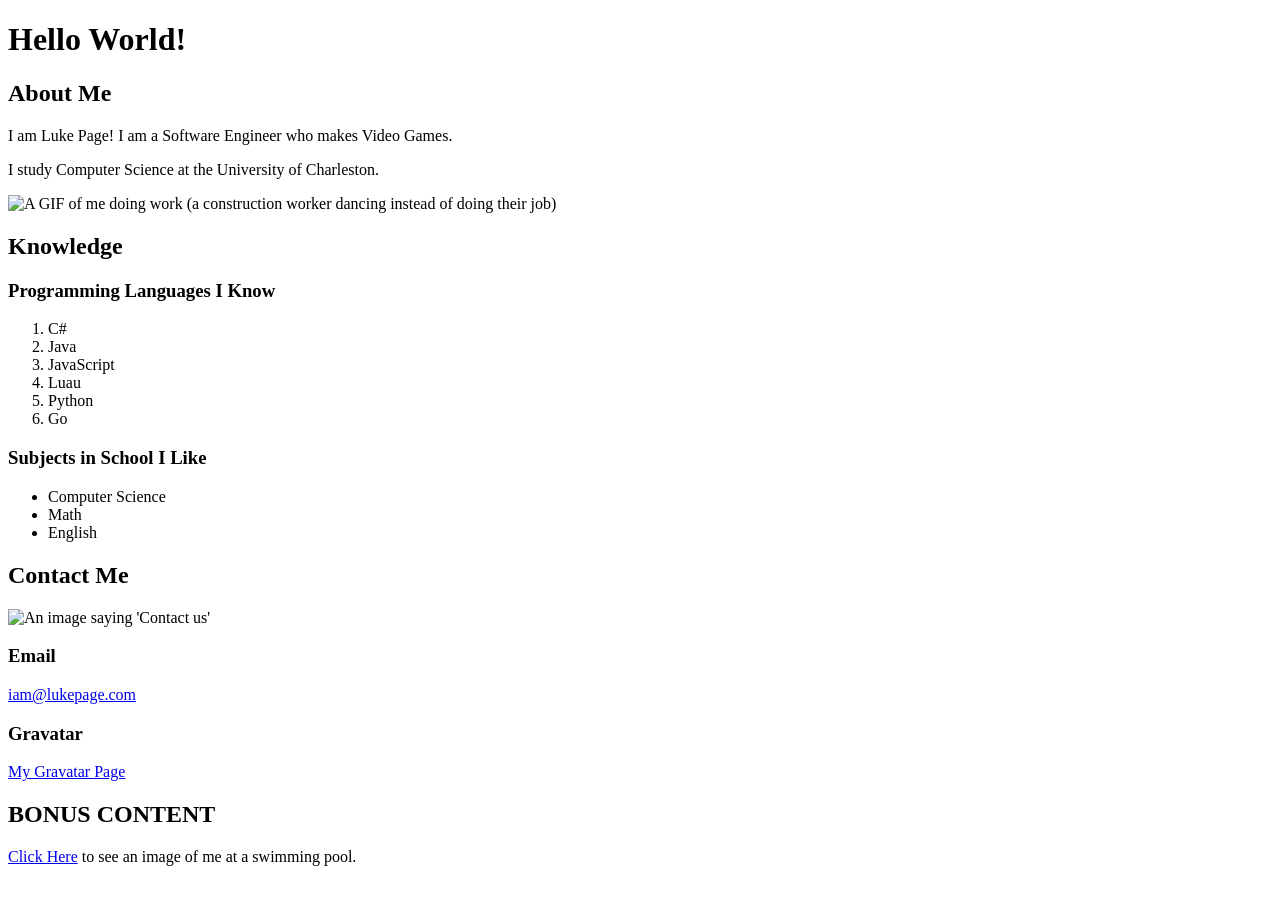
==== index.html @ fbe7ee09 "Initial commit" ====
<!DOCTYPE html>
<html>
<head>
    <meta charset="UTF-8">
    <title>Luke Page's About Me</title>
</head>
<body>
    <h1>Hello World!</h1>
    <h2>About Me</h2>
    <p>I am Luke Page! I am a Software Engineer who makes Video Games.</p>
    <p>I study Computer Science at the University of Charleston.</p>
    <img src="https://lukepage.com/media/lazy.gif" alt="A GIF of me doing work (a construction worker dancing instead of doing their job)" />
    <h2>Knowledge</h2>
    <h3>Programming Languages I Know</h3>
    <ol>
        <li>C#</li>
        <li>Java</li>
        <li>JavaScript</li>
        <li>Luau</li>
        <li>Python</li>
        <li>Go</li>
    </ol>
    <h3>Subjects in School I Like</h3>
    <ul>
        <li>Computer Science</li>
        <li>Math</li>
        <li>English</li>
    </ul>
    <h2>Contact Me</h2>
    <img src="https://static.vecteezy.com/system/resources/previews/047/128/512/non_2x/communication-and-contact-us-or-customer-support-hotline-people-connect-hand-using-a-laptop-and-touching-on-virtual-screen-contact-icons-email-and-address-live-chat-with-internet-wifi-photo.jpg" alt="An image saying 'Contact us'" />
    <h3>Email</h3>
    <a href="mailto:iam@lukepage,com">iam@lukepage.com</a>
    <h3>Gravatar</h3>
    <a href="https://gravatar.com/dreamlandversatilee88d850bbf">My Gravatar Page</a>
    <h2>BONUS CONTENT</h2>
    <a href="./IMG_5463.JPG">Click Here</a>
    <a> to see an image of me at a swimming pool.</a>
</body>
</html>
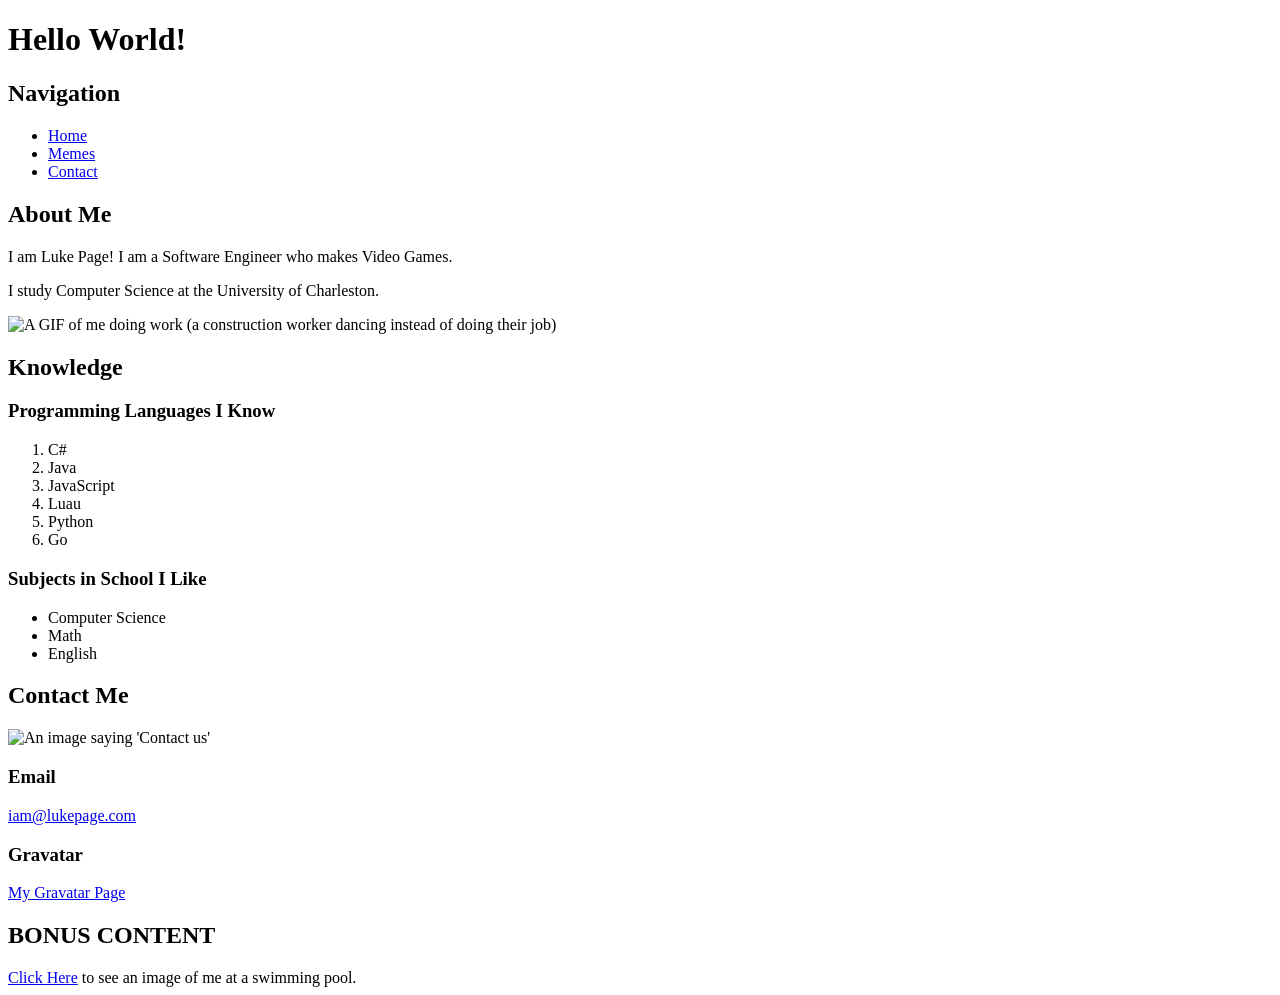
==== commit 6e2709fb: "week2" ====
--- a/index.html
+++ b/index.html
@@ -6,6 +6,12 @@
 </head>
 <body>
     <h1>Hello World!</h1>
+    <h2>Navigation</h2>
+    <ul>
+        <li><a href="index.html">Home</a></li>
+        <li><a href="memes.html">Memes</a></li>
+        <li><a href="contact.html">Contact</a></li>
+    </ul>
     <h2>About Me</h2>
     <p>I am Luke Page! I am a Software Engineer who makes Video Games.</p>
     <p>I study Computer Science at the University of Charleston.</p>
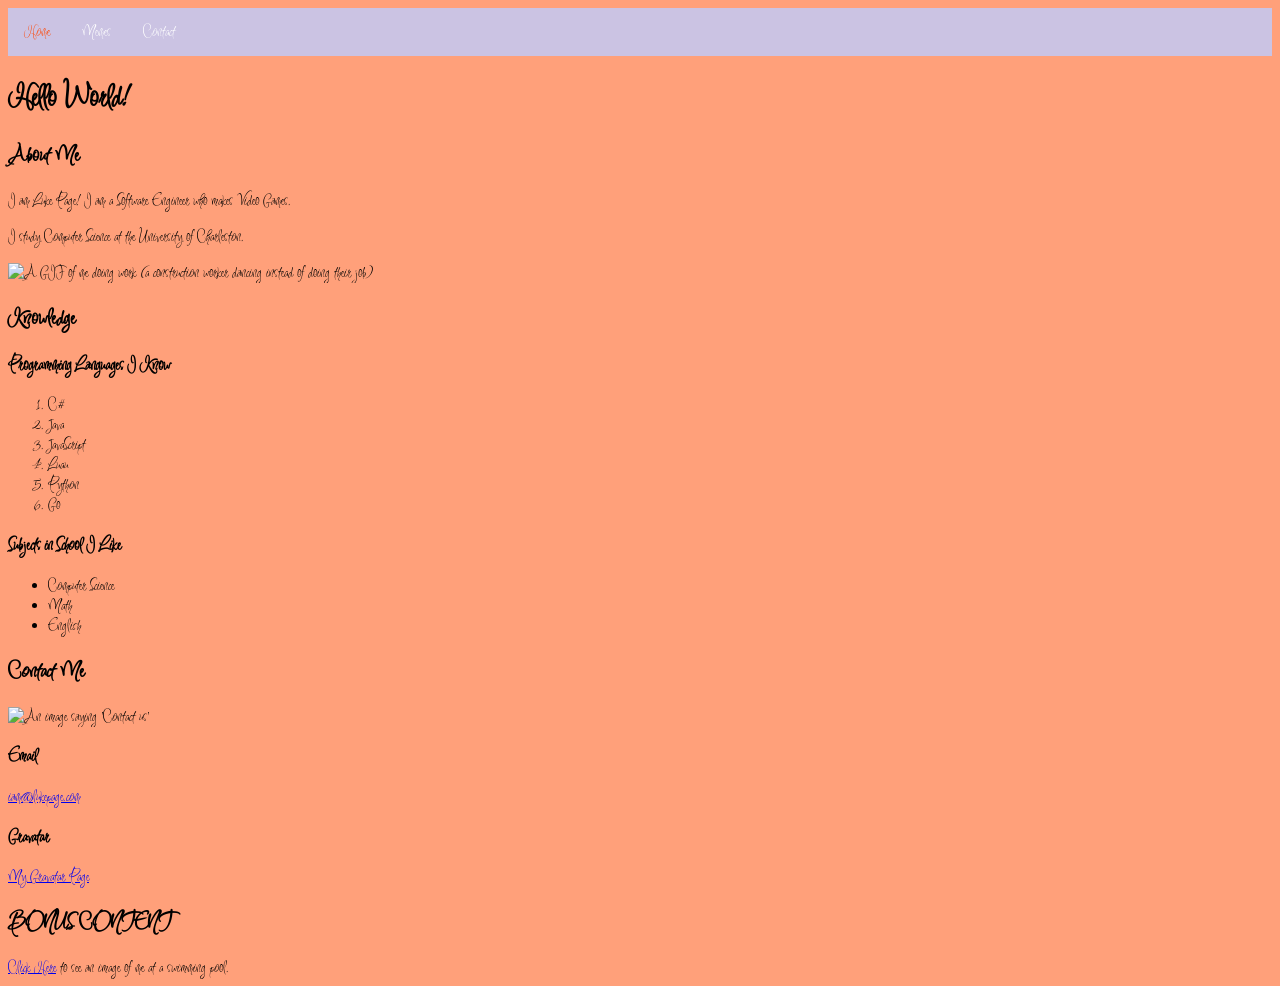
==== commit 2f82d696: "css" ====
--- a/index.html
+++ b/index.html
@@ -3,15 +3,15 @@
 <head>
     <meta charset="UTF-8">
     <title>Luke Page's About Me</title>
+    <link rel="stylesheet" href="style.css">
+    <ul class="navbar">
+        <li><a href="index.html" class="selected-navbar">Home</a></li>
+        <li><a href="memes.html">Memes</a></li>
+        <li><a href="contact.html">Contact</a></li>
+    </ul>
 </head>
 <body>
     <h1>Hello World!</h1>
-    <h2>Navigation</h2>
-    <ul>
-        <li><a href="index.html">Home</a></li>
-        <li><a href="memes.html">Memes</a></li>
-        <li><a href="contact.html">Contact</a></li>
-    </ul>
     <h2>About Me</h2>
     <p>I am Luke Page! I am a Software Engineer who makes Video Games.</p>
     <p>I study Computer Science at the University of Charleston.</p>
@@ -33,7 +33,7 @@
         <li>English</li>
     </ul>
     <h2>Contact Me</h2>
-    <img src="https://static.vecteezy.com/system/resources/previews/047/128/512/non_2x/communication-and-contact-us-or-customer-support-hotline-people-connect-hand-using-a-laptop-and-touching-on-virtual-screen-contact-icons-email-and-address-live-chat-with-internet-wifi-photo.jpg" alt="An image saying 'Contact us'" />
+    <img src="https://static.vecteezy.com/system/resources/previews/047/128/512/non_2x/communication-and-contact-us-or-customer-support-hotline-people-connect-hand-using-a-laptop-and-touching-on-virtual-screen-contact-icons-email-and-address-live-chat-with-internet-wifi-photo.jpg" class="big-img" alt="An image saying 'Contact us'" />
     <h3>Email</h3>
     <a href="mailto:iam@lukepage,com">iam@lukepage.com</a>
     <h3>Gravatar</h3>
--- a/style.css
+++ b/style.css
@@ -0,0 +1,42 @@
+@import url('https://fonts.googleapis.com/css2?family=Inspiration&display=swap');
+
+* {
+    font-family: "Inspiration", cursive;
+}
+
+body {
+    background-color:lightsalmon;
+}
+
+.navbar {
+    list-style-type: none;
+    margin: 0;
+    padding: 0;
+    border: 0;
+    overflow: hidden;
+    background-color: #CBC3E3;
+}
+
+.navbar li {
+  float: left;
+}
+
+.navbar li a {
+  display: block;
+  color: white;
+  text-align: center;
+  padding: 14px 16px;
+  text-decoration: none;
+}
+
+.navbar li a:hover {
+  background-color: #111111;
+}
+
+.selected-navbar {
+    color: orangered !important
+}
+
+.big-img {
+    max-width: 200px;
+}
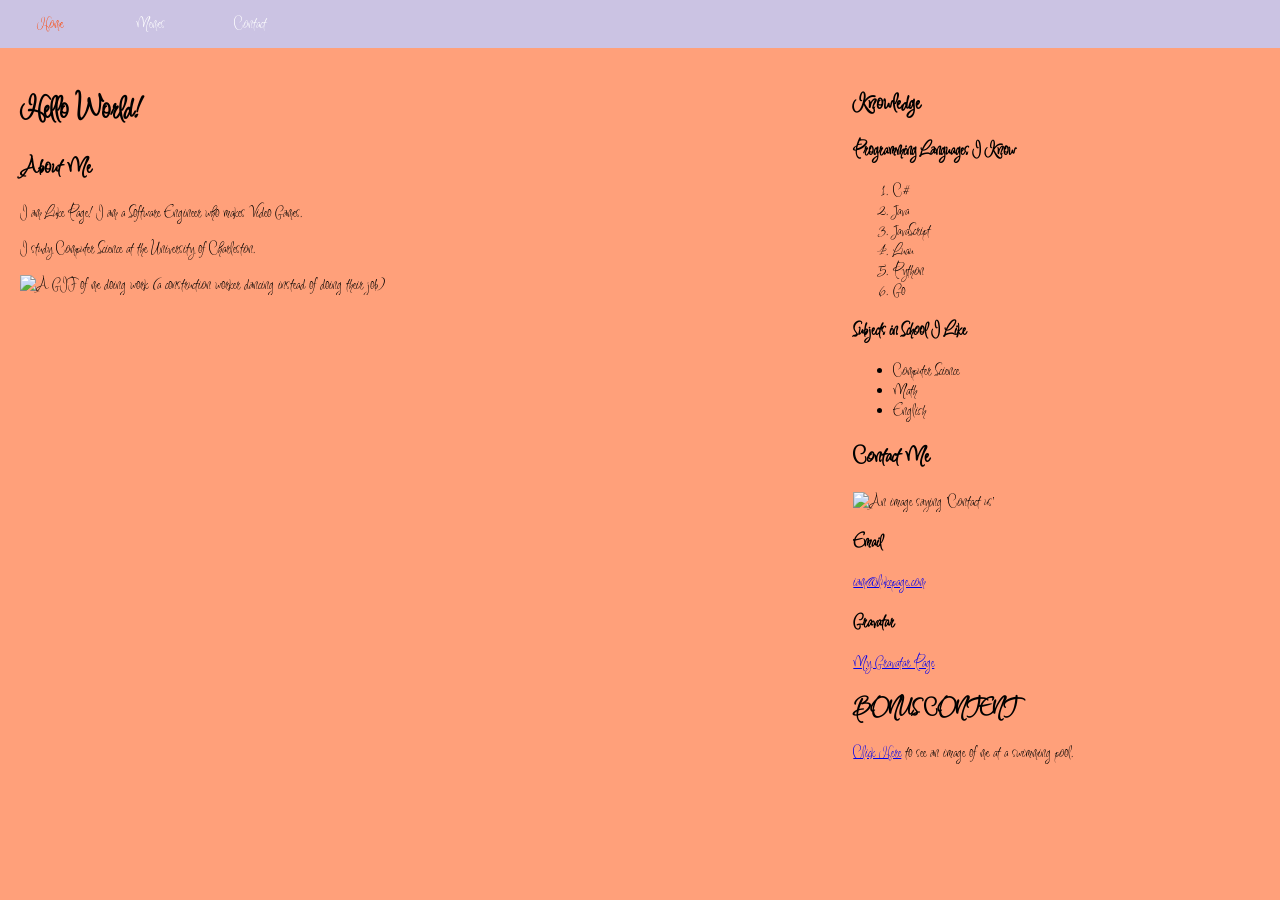
==== commit 1b80df0b: "responsive mobile and tablet" ====
--- a/index.html
+++ b/index.html
@@ -4,42 +4,55 @@
     <meta charset="UTF-8">
     <title>Luke Page's About Me</title>
     <link rel="stylesheet" href="style.css">
+    <!--might actually want to report the window size-->
+    <meta name="viewport" content="width=device-width, initial-scale=1.0">
+</head>
+<body>
+    <input type="checkbox" id="nav-toggle" class="nav-toggle">
+    <!--look at this cool text i found ☰☰☰☰☰☰☰☰☰☰-->
+    <label for="nav-toggle" class="hamburger">☰ Menu</label>
     <ul class="navbar">
         <li><a href="index.html" class="selected-navbar">Home</a></li>
         <li><a href="memes.html">Memes</a></li>
         <li><a href="contact.html">Contact</a></li>
     </ul>
-</head>
-<body>
-    <h1>Hello World!</h1>
-    <h2>About Me</h2>
-    <p>I am Luke Page! I am a Software Engineer who makes Video Games.</p>
-    <p>I study Computer Science at the University of Charleston.</p>
-    <img src="https://lukepage.com/media/lazy.gif" alt="A GIF of me doing work (a construction worker dancing instead of doing their job)" />
-    <h2>Knowledge</h2>
-    <h3>Programming Languages I Know</h3>
-    <ol>
-        <li>C#</li>
-        <li>Java</li>
-        <li>JavaScript</li>
-        <li>Luau</li>
-        <li>Python</li>
-        <li>Go</li>
-    </ol>
-    <h3>Subjects in School I Like</h3>
-    <ul>
-        <li>Computer Science</li>
-        <li>Math</li>
-        <li>English</li>
-    </ul>
-    <h2>Contact Me</h2>
-    <img src="https://static.vecteezy.com/system/resources/previews/047/128/512/non_2x/communication-and-contact-us-or-customer-support-hotline-people-connect-hand-using-a-laptop-and-touching-on-virtual-screen-contact-icons-email-and-address-live-chat-with-internet-wifi-photo.jpg" class="big-img" alt="An image saying 'Contact us'" />
-    <h3>Email</h3>
-    <a href="mailto:iam@lukepage,com">iam@lukepage.com</a>
-    <h3>Gravatar</h3>
-    <a href="https://gravatar.com/dreamlandversatilee88d850bbf">My Gravatar Page</a>
-    <h2>BONUS CONTENT</h2>
-    <a href="./IMG_5463.JPG">Click Here</a>
-    <a> to see an image of me at a swimming pool.</a>
+    <main class="grid-container">
+        <!--It's okay! divs are not scary and are used as containers for flow content!-->
+        <div>
+            <h1>Hello World!</h1>
+            <h2>About Me</h2>
+            <p>I am Luke Page! I am a Software Engineer who makes Video Games.</p>
+            <p>I study Computer Science at the University of Charleston.</p>
+            <img src="https://lukepage.com/media/lazy.gif" alt="A GIF of me doing work (a construction worker dancing instead of doing their job)" />
+        </div>
+
+        <div>
+            <h2>Knowledge</h2>
+            <h3>Programming Languages I Know</h3>
+            <ol>
+                <li>C#</li>
+                <li>Java</li>
+                <li>JavaScript</li>
+                <li>Luau</li>
+                <li>Python</li>
+                <li>Go</li>
+            </ol>
+            <h3>Subjects in School I Like</h3>
+            <ul>
+                <li>Computer Science</li>
+                <li>Math</li>
+                <li>English</li>
+            </ul>
+            <h2>Contact Me</h2>
+            <img src="https://static.vecteezy.com/system/resources/previews/047/128/512/non_2x/communication-and-contact-us-or-customer-support-hotline-people-connect-hand-using-a-laptop-and-touching-on-virtual-screen-contact-icons-email-and-address-live-chat-with-internet-wifi-photo.jpg" class="big-img" alt="An image saying 'Contact us'" />
+            <h3>Email</h3>
+            <a href="mailto:iam@lukepage,com">iam@lukepage.com</a>
+            <h3>Gravatar</h3>
+            <a href="https://gravatar.com/dreamlandversatilee88d850bbf">My Gravatar Page</a>
+            <h2>BONUS CONTENT</h2>
+            <a href="./IMG_5463.JPG">Click Here</a>
+            <a> to see an image of me at a swimming pool.</a>
+        </div>
+    </main>
 </body>
 </html>
--- a/style.css
+++ b/style.css
@@ -1,31 +1,39 @@
 @import url('https://fonts.googleapis.com/css2?family=Inspiration&display=swap');
 
+:root {
+  --bg-color: lightsalmon;
+  --nav-color: #CBC3E3;
+  --accent-color: orangered;
+}
+
 * {
-    font-family: "Inspiration", cursive;
+  box-sizing: border-box;
+  font-family: "Inspiration", cursive;
 }
 
 body {
-    background-color:lightsalmon;
+  background-color:var(--bg-color);
+  margin: 0;
 }
 
 .navbar {
-    list-style-type: none;
-    margin: 0;
-    padding: 0;
-    border: 0;
-    overflow: hidden;
-    background-color: #CBC3E3;
+  display: flex;
+  flex-wrap: wrap;
+  background-color: var(--nav-color);
+  padding: 0;
+  margin: 0;
+  list-style: none;
 }
 
 .navbar li {
-  float: left;
+  flex: 1 1 auto;
 }
 
-.navbar li a {
+.navbar a {
   display: block;
+  padding: 14px;
+  text-align: center;
   color: white;
-  text-align: center;
-  padding: 14px 16px;
   text-decoration: none;
 }
 
@@ -34,9 +42,72 @@
 }
 
 .selected-navbar {
-    color: orangered !important
+    color: var(--accent-color) !important
 }
 
-.big-img {
-    max-width: 200px;
+/*mobile stuff*/
+
+img, video {
+  max-width: 100%;
+  height: auto;
+  display: block;
+}
+
+.nav-toggle {
+  display: none;
+}
+
+.hamburger {
+  display: none;
+  padding: 14px;
+  background: var(--nav-color);
+  color: white;
+  cursor: pointer;
+}
+
+/*grid layouts*/
+
+.grid-container {
+  display: grid;
+  gap: 20px;
+  padding: 20px;
+}
+
+/*desktop has 2 columns*/
+@media (min-width: 900px) {
+  .grid-container {
+    grid-template-columns: 2fr 1fr;
+  }
+  .navbar {
+    /*keep items on the left*/
+    justify-content: flex-start;
+  }
+  .navbar li {
+    flex: 0 0 100px;
+  }
+}
+
+/*tablet has one larger column*/
+@media (min-width: 600px) and (max-width: 899px) {
+  .grid-container {
+    grid-template-columns: 1fr;
+    gap: 30px;
+  }
+}
+
+/*mobile has one small column, so just stack it all*/
+@media (max-width: 599px) {
+  .hamburger {
+    display: block;
+  }
+  .navbar {
+    flex-direction: column;
+  }
+  .navbar li {
+    display: none;
+  }
+  /*i have no idea how to do this without using JS, so good luck*/
+  .nav-toggle:checked + .hamburger + .navbar li {
+    display: block;
+  }
 }
